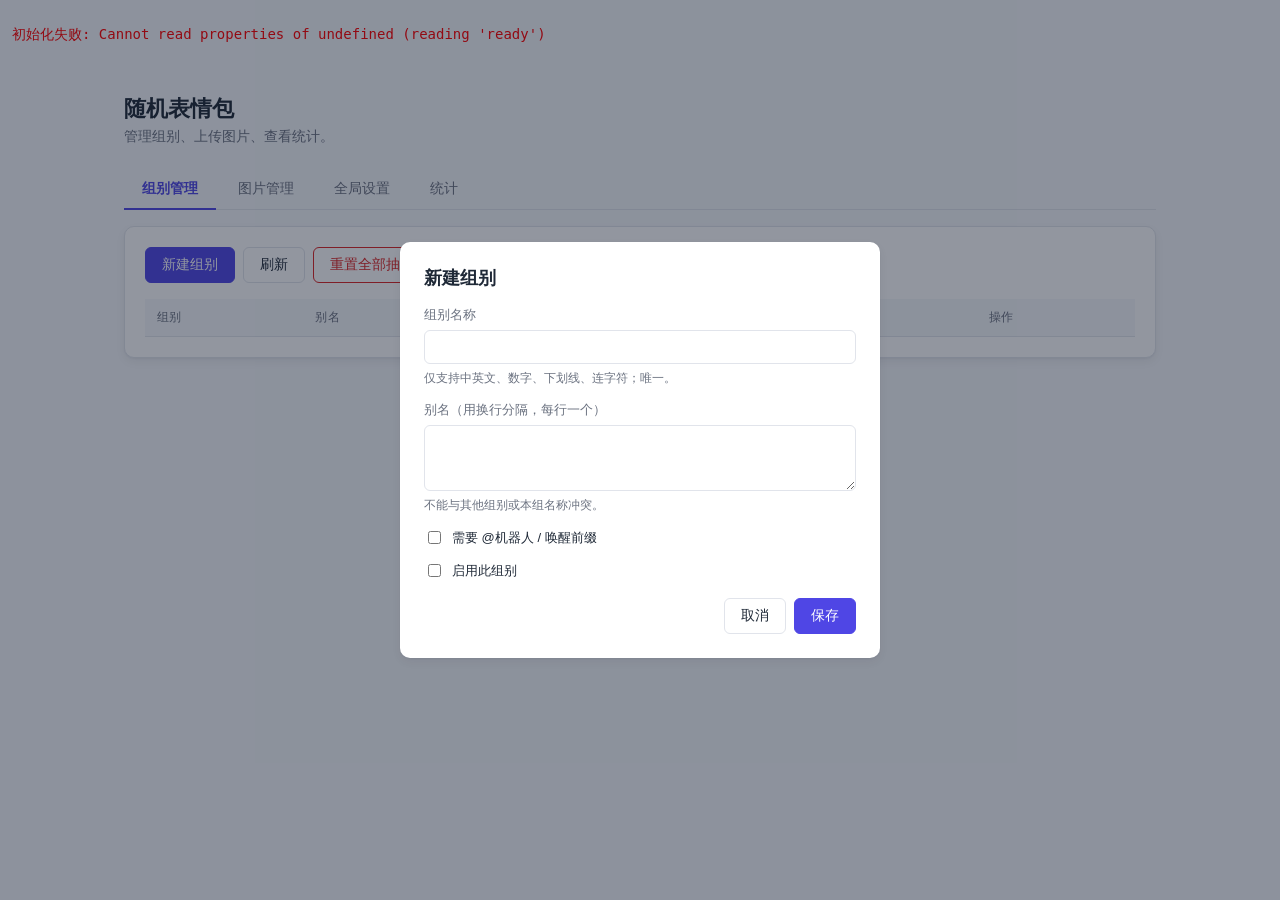
==== pages/manager/index.html @ 43edb932 "feat: 随机表情包插件初版 关键词触发，按组别从不重复池中抽取一张图片发送。 - 精确匹配，前后空格自动忽略 - 多组别 / 别名 / 需唤醒开关 - 全局共享抽取池，一轮抽完自动洗牌 - Plu" ====
<!doctype html>
<html lang="zh-CN">
  <head>
    <meta charset="utf-8" />
    <title>随机表情包 - 管理</title>
    <meta name="viewport" content="width=device-width, initial-scale=1" />
    <link rel="stylesheet" href="./style.css" />
  </head>
  <body>
    <div class="page">
      <header class="hero">
        <h1>随机表情包</h1>
        <p class="subtitle">管理组别、上传图片、查看统计。</p>
      </header>

      <nav class="tabs" role="tablist">
        <button class="tab" data-tab="groups" role="tab" aria-selected="true">组别管理</button>
        <button class="tab" data-tab="images" role="tab" aria-selected="false">图片管理</button>
        <button class="tab" data-tab="settings" role="tab" aria-selected="false">全局设置</button>
        <button class="tab" data-tab="stats" role="tab" aria-selected="false">统计</button>
      </nav>

      <main>
        <!-- ============== Groups tab ============== -->
        <section class="panel" id="tab-groups" data-panel="groups">
          <div class="actions-row">
            <button class="btn primary" id="btn-new-group">新建组别</button>
            <button class="btn" id="btn-refresh-groups">刷新</button>
            <button class="btn danger" id="btn-reset-all">重置全部抽取序列</button>
          </div>
          <div class="table-wrap">
            <table class="data-table" id="groups-table">
              <thead>
                <tr>
                  <th>组别</th>
                  <th>别名</th>
                  <th>图片</th>
                  <th>状态</th>
                  <th>需唤醒</th>
                  <th>操作</th>
                </tr>
              </thead>
              <tbody></tbody>
            </table>
            <p class="empty" id="groups-empty" hidden>还没有任何组别，点击"新建组别"开始。</p>
          </div>
        </section>

        <!-- ============== Images tab ============== -->
        <section class="panel" id="tab-images" data-panel="images" hidden>
          <div class="group-picker">
            <label for="image-group-select">选择组别</label>
            <select id="image-group-select"></select>
          </div>

          <div class="upload-row">
            <label for="image-input" class="upload-label">点击或拖拽多张图片到此处</label>
            <input id="image-input" type="file" accept="image/*" multiple hidden />
            <div class="upload-hint">支持 jpg / jpeg / png / webp / bmp / gif</div>
          </div>

          <div class="images-toolbar">
            <button class="btn danger" id="btn-batch-delete" disabled>批量删除</button>
            <button class="btn" id="btn-reset-group-history">重置该组抽取序列</button>
            <span class="hint" id="images-meta"></span>
          </div>

          <div class="images-grid" id="images-grid"></div>
          <p class="empty" id="images-empty" hidden>该组别下还没有图片，去上传几张吧。</p>
        </section>

        <!-- ============== Settings tab ============== -->
        <section class="panel" id="tab-settings" data-panel="settings" hidden>
          <p class="hint">
            全局配置（need_prefix / extra_prefix / gif_support / send_as_image_component）
            由 AstrBot 插件配置页面统一管理；此处仅做只读展示。
          </p>
          <div class="kv" id="settings-list"></div>
        </section>

        <!-- ============== Stats tab ============== -->
        <section class="panel" id="tab-stats" data-panel="stats" hidden>
          <div class="kv" id="stats-list"></div>
          <div class="table-wrap">
            <table class="data-table" id="stats-table">
              <thead>
                <tr>
                  <th>组别</th>
                  <th>图片数</th>
                  <th>本轮已抽</th>
                  <th>剩余</th>
                </tr>
              </thead>
              <tbody></tbody>
            </table>
          </div>
          <p class="hint">剩余 = 图片数 - 本轮已抽；为 0 时下次抽取会触发洗牌。</p>
        </section>
      </main>

      <!-- 组别编辑对话框 -->
      <div class="dialog-backdrop" id="group-dialog" hidden>
        <div class="dialog" role="dialog" aria-modal="true">
          <h2 id="group-dialog-title">新建组别</h2>
          <form id="group-form">
            <label>
              <span>组别名称</span>
              <input type="text" name="name" id="field-name" required maxlength="32" />
              <small>仅支持中英文、数字、下划线、连字符；唯一。</small>
            </label>
            <label>
              <span>别名（用换行分隔，每行一个）</span>
              <textarea name="aliases" id="field-aliases" rows="3"></textarea>
              <small>不能与其他组别或本组名称冲突。</small>
            </label>
            <label class="checkbox-row">
              <input type="checkbox" name="require_wake" id="field-require-wake" />
              <span>需要 @机器人 / 唤醒前缀</span>
            </label>
            <label class="checkbox-row" id="field-enabled-row" hidden>
              <input type="checkbox" name="enabled" id="field-enabled" />
              <span>启用此组别</span>
            </label>
            <div class="dialog-actions">
              <button type="button" class="btn" id="btn-group-cancel">取消</button>
              <button type="submit" class="btn primary">保存</button>
            </div>
          </form>
        </div>
      </div>

      <!-- Toast -->
      <div class="toast" id="toast" hidden></div>
    </div>

    <script type="module" src="./app.js"></script>
  </body>
</html>
---- pages/manager/style.css ----
:root {
  --bg: #f5f7fa;
  --surface: #ffffff;
  --border: #e1e4eb;
  --text: #1f2937;
  --text-muted: #6b7280;
  --primary: #4f46e5;
  --primary-hover: #4338ca;
  --danger: #dc2626;
  --danger-hover: #b91c1c;
  --success: #16a34a;
  --warning: #d97706;
  --shadow: 0 1px 2px rgba(0, 0, 0, 0.04), 0 4px 10px rgba(15, 23, 42, 0.06);
}

[data-theme="dark"] {
  --bg: #0f172a;
  --surface: #1e293b;
  --border: #334155;
  --text: #f1f5f9;
  --text-muted: #94a3b8;
  --primary: #818cf8;
  --primary-hover: #a5b4fc;
  --danger: #ef4444;
  --danger-hover: #dc2626;
}

* {
  box-sizing: border-box;
}

html,
body {
  margin: 0;
  padding: 0;
  background: var(--bg);
  color: var(--text);
  font-family: -apple-system, BlinkMacSystemFont, "Segoe UI", "PingFang SC",
    Roboto, "Helvetica Neue", Arial, sans-serif;
  font-size: 14px;
}

.page {
  max-width: 1080px;
  margin: 0 auto;
  padding: 24px;
}

.hero h1 {
  font-size: 22px;
  margin: 0 0 4px;
}

.hero .subtitle {
  margin: 0;
  color: var(--text-muted);
}

.tabs {
  display: flex;
  gap: 4px;
  margin: 24px 0 0;
  border-bottom: 1px solid var(--border);
}

.tab {
  background: transparent;
  border: 0;
  padding: 10px 18px;
  font-size: 14px;
  cursor: pointer;
  color: var(--text-muted);
  border-bottom: 2px solid transparent;
  margin-bottom: -1px;
}

.tab[aria-selected="true"] {
  color: var(--primary);
  border-bottom-color: var(--primary);
  font-weight: 600;
}

.tab:hover:not([aria-selected="true"]) {
  color: var(--text);
}

.panel {
  background: var(--surface);
  border: 1px solid var(--border);
  border-radius: 10px;
  padding: 20px;
  margin-top: 16px;
  box-shadow: var(--shadow);
}

.actions-row,
.images-toolbar {
  display: flex;
  gap: 8px;
  align-items: center;
  margin-bottom: 16px;
  flex-wrap: wrap;
}

.btn {
  background: var(--surface);
  border: 1px solid var(--border);
  padding: 8px 16px;
  border-radius: 6px;
  cursor: pointer;
  color: var(--text);
  font-size: 14px;
  transition: background 0.15s, border-color 0.15s;
}

.btn:hover {
  background: var(--bg);
  border-color: var(--primary);
}

.btn:disabled {
  opacity: 0.5;
  cursor: not-allowed;
}

.btn.primary {
  background: var(--primary);
  color: #fff;
  border-color: var(--primary);
}

.btn.primary:hover {
  background: var(--primary-hover);
  border-color: var(--primary-hover);
}

.btn.danger {
  color: var(--danger);
  border-color: var(--danger);
}

.btn.danger:hover {
  background: var(--danger);
  color: #fff;
  border-color: var(--danger-hover);
}

.table-wrap {
  overflow-x: auto;
}

.data-table {
  width: 100%;
  border-collapse: collapse;
  font-size: 14px;
}

.data-table th,
.data-table td {
  text-align: left;
  padding: 10px 12px;
  border-bottom: 1px solid var(--border);
}

.data-table th {
  color: var(--text-muted);
  font-weight: 500;
  text-transform: uppercase;
  font-size: 12px;
  letter-spacing: 0.4px;
  background: var(--bg);
}

.empty {
  text-align: center;
  padding: 32px 12px;
  color: var(--text-muted);
}

.kv {
  display: grid;
  grid-template-columns: max-content 1fr;
  gap: 8px 18px;
  margin-bottom: 12px;
}

.kv dt {
  color: var(--text-muted);
  font-weight: 500;
}

.kv dd {
  margin: 0;
}

.status-pill {
  display: inline-block;
  padding: 2px 10px;
  border-radius: 12px;
  font-size: 12px;
  font-weight: 500;
}

.status-pill.on {
  background: rgba(22, 163, 74, 0.12);
  color: var(--success);
}

.status-pill.off {
  background: rgba(220, 38, 38, 0.12);
  color: var(--danger);
}

.status-pill.wake {
  background: rgba(217, 119, 6, 0.12);
  color: var(--warning);
}

.group-picker {
  display: flex;
  align-items: center;
  gap: 12px;
  margin-bottom: 16px;
}

.group-picker label {
  font-weight: 500;
  color: var(--text-muted);
}

.group-picker select {
  flex: 1;
  padding: 8px 12px;
  font-size: 14px;
  border-radius: 6px;
  border: 1px solid var(--border);
  background: var(--surface);
  color: var(--text);
}

.upload-row {
  border: 2px dashed var(--border);
  border-radius: 10px;
  padding: 28px 16px;
  text-align: center;
  margin-bottom: 16px;
  transition: background 0.2s, border-color 0.2s;
}

.upload-row.dragging {
  background: rgba(79, 70, 229, 0.06);
  border-color: var(--primary);
}

.upload-label {
  display: inline-block;
  padding: 8px 20px;
  background: var(--primary);
  color: #fff;
  border-radius: 6px;
  cursor: pointer;
  font-size: 14px;
  font-weight: 500;
}

.upload-label:hover {
  background: var(--primary-hover);
}

.upload-hint {
  margin-top: 10px;
  font-size: 12px;
  color: var(--text-muted);
}

.images-grid {
  display: grid;
  grid-template-columns: repeat(auto-fill, minmax(140px, 1fr));
  gap: 12px;
}

.image-card {
  position: relative;
  background: var(--surface);
  border: 1px solid var(--border);
  border-radius: 8px;
  overflow: hidden;
  transition: transform 0.15s, box-shadow 0.15s;
}

.image-card:hover {
  transform: translateY(-2px);
  box-shadow: var(--shadow);
}

.image-card.selected {
  border-color: var(--primary);
  outline: 2px solid var(--primary);
}

.image-card img {
  width: 100%;
  height: 140px;
  object-fit: cover;
  display: block;
  background: var(--bg);
}

.image-card .image-meta {
  padding: 6px 10px;
  border-top: 1px solid var(--border);
  display: flex;
  justify-content: space-between;
  align-items: center;
  font-size: 12px;
}

.image-card .image-meta .name {
  overflow: hidden;
  text-overflow: ellipsis;
  white-space: nowrap;
  max-width: 80%;
}

.image-card .image-meta button {
  background: transparent;
  border: 0;
  color: var(--danger);
  cursor: pointer;
  font-size: 12px;
}

.image-card .select-toggle {
  position: absolute;
  top: 6px;
  left: 6px;
  width: 22px;
  height: 22px;
  border-radius: 50%;
  background: rgba(0, 0, 0, 0.55);
  color: #fff;
  border: 0;
  cursor: pointer;
  font-size: 12px;
  display: flex;
  align-items: center;
  justify-content: center;
}

.image-card.selected .select-toggle {
  background: var(--primary);
}

.hint {
  color: var(--text-muted);
  font-size: 12px;
}

.dialog-backdrop {
  position: fixed;
  inset: 0;
  background: rgba(15, 23, 42, 0.45);
  display: flex;
  align-items: center;
  justify-content: center;
  z-index: 100;
}

.dialog {
  background: var(--surface);
  border-radius: 10px;
  padding: 24px;
  width: min(480px, 92vw);
  box-shadow: var(--shadow);
}

.dialog h2 {
  margin: 0 0 16px;
  font-size: 18px;
}

.dialog form {
  display: flex;
  flex-direction: column;
  gap: 14px;
}

.dialog form label {
  display: flex;
  flex-direction: column;
  gap: 6px;
  font-size: 13px;
  color: var(--text-muted);
}

.dialog form input[type="text"],
.dialog form textarea {
  width: 100%;
  padding: 8px 10px;
  border-radius: 6px;
  border: 1px solid var(--border);
  font-size: 14px;
  color: var(--text);
  background: var(--surface);
  font-family: inherit;
}

.dialog form input[type="text"]:focus,
.dialog form textarea:focus {
  outline: 2px solid var(--primary);
  outline-offset: -1px;
  border-color: var(--primary);
}

.dialog form small {
  color: var(--text-muted);
  font-size: 12px;
}

.dialog form .checkbox-row {
  flex-direction: row;
  align-items: center;
  gap: 8px;
  color: var(--text);
}

.dialog form .checkbox-row span {
  color: var(--text);
}

.dialog-actions {
  display: flex;
  justify-content: flex-end;
  gap: 8px;
  margin-top: 4px;
}

.toast {
  position: fixed;
  bottom: 24px;
  left: 50%;
  transform: translateX(-50%);
  background: rgba(15, 23, 42, 0.9);
  color: #fff;
  padding: 10px 20px;
  border-radius: 8px;
  z-index: 200;
  font-size: 14px;
  box-shadow: var(--shadow);
  max-width: 80vw;
  white-space: pre-wrap;
}

.toast.error {
  background: rgba(220, 38, 38, 0.95);
}

.toast.success {
  background: rgba(22, 163, 74, 0.95);
}
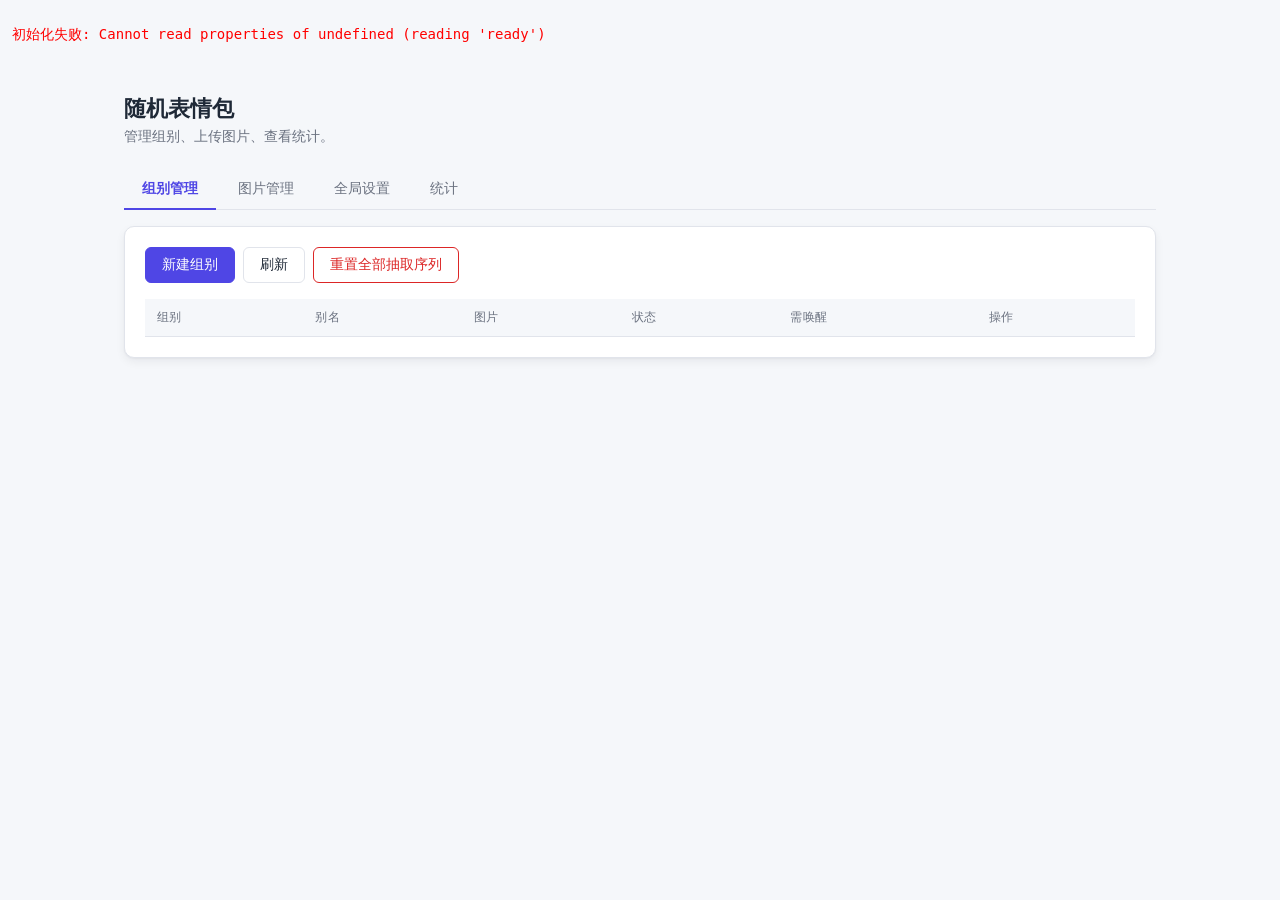
==== commit 0e6fa43f: "fix: 替换 confirm() 为自定义确认框 + 预览图改用 bridge API 获取 base64 - index.html: 新增确认对话框 DOM - app.js: 所有 confir" ====
--- a/pages/manager/index.html
+++ b/pages/manager/index.html
@@ -129,6 +129,18 @@
         </div>
       </div>
 
+      <!-- 确认对话框 -->
+      <div class="dialog-backdrop" id="confirm-dialog" hidden>
+        <div class="dialog" role="alertdialog" aria-modal="true">
+          <h2 id="confirm-title">确认操作</h2>
+          <p id="confirm-message"></p>
+          <div class="dialog-actions">
+            <button type="button" class="btn" id="btn-confirm-cancel">取消</button>
+            <button type="button" class="btn danger" id="btn-confirm-ok">确认</button>
+          </div>
+        </div>
+      </div>
+
       <!-- Toast -->
       <div class="toast" id="toast" hidden></div>
     </div>
--- a/pages/manager/style.css
+++ b/pages/manager/style.css
@@ -366,6 +366,10 @@
   z-index: 100;
 }
 
+.dialog-backdrop[hidden] {
+  display: none;
+}
+
 .dialog {
   background: var(--surface);
   border-radius: 10px;
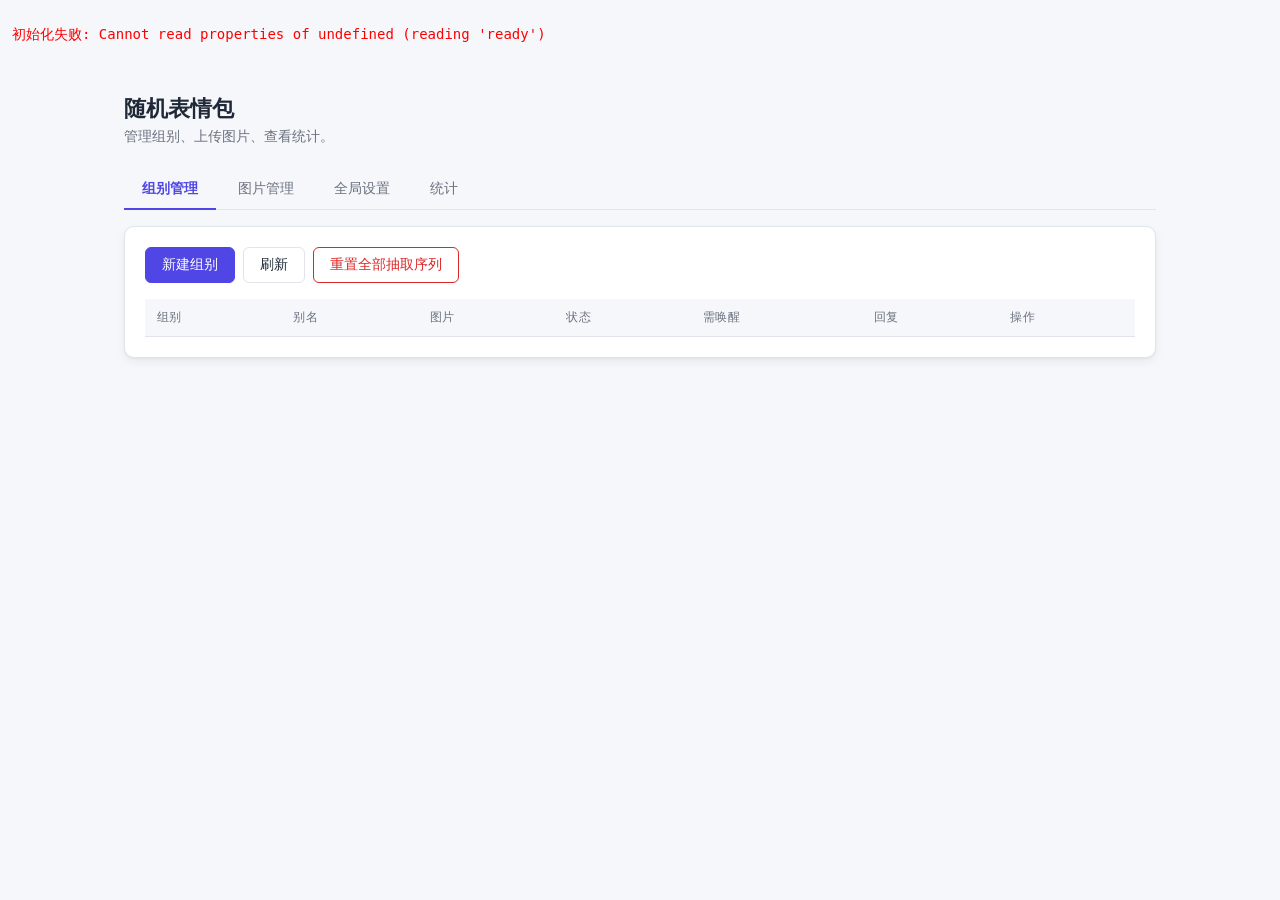
==== commit 038aec6a: "feat: 模糊搜索 + reply 模式 - match_group 默认模糊匹配（keyword in text），优先最长 keyword - _conf_schema.json 新增 exac" ====
--- a/pages/manager/index.html
+++ b/pages/manager/index.html
@@ -37,6 +37,7 @@
                   <th>图片</th>
                   <th>状态</th>
                   <th>需唤醒</th>
+                  <th>回复</th>
                   <th>操作</th>
                 </tr>
               </thead>
@@ -121,6 +122,10 @@
               <input type="checkbox" name="enabled" id="field-enabled" />
               <span>启用此组别</span>
             </label>
+            <label class="checkbox-row" id="field-reply-row" hidden>
+              <input type="checkbox" name="reply_mode" id="field-reply-mode" />
+              <span>回复模式（引用触发消息发送）</span>
+            </label>
             <div class="dialog-actions">
               <button type="button" class="btn" id="btn-group-cancel">取消</button>
               <button type="submit" class="btn primary">保存</button>
